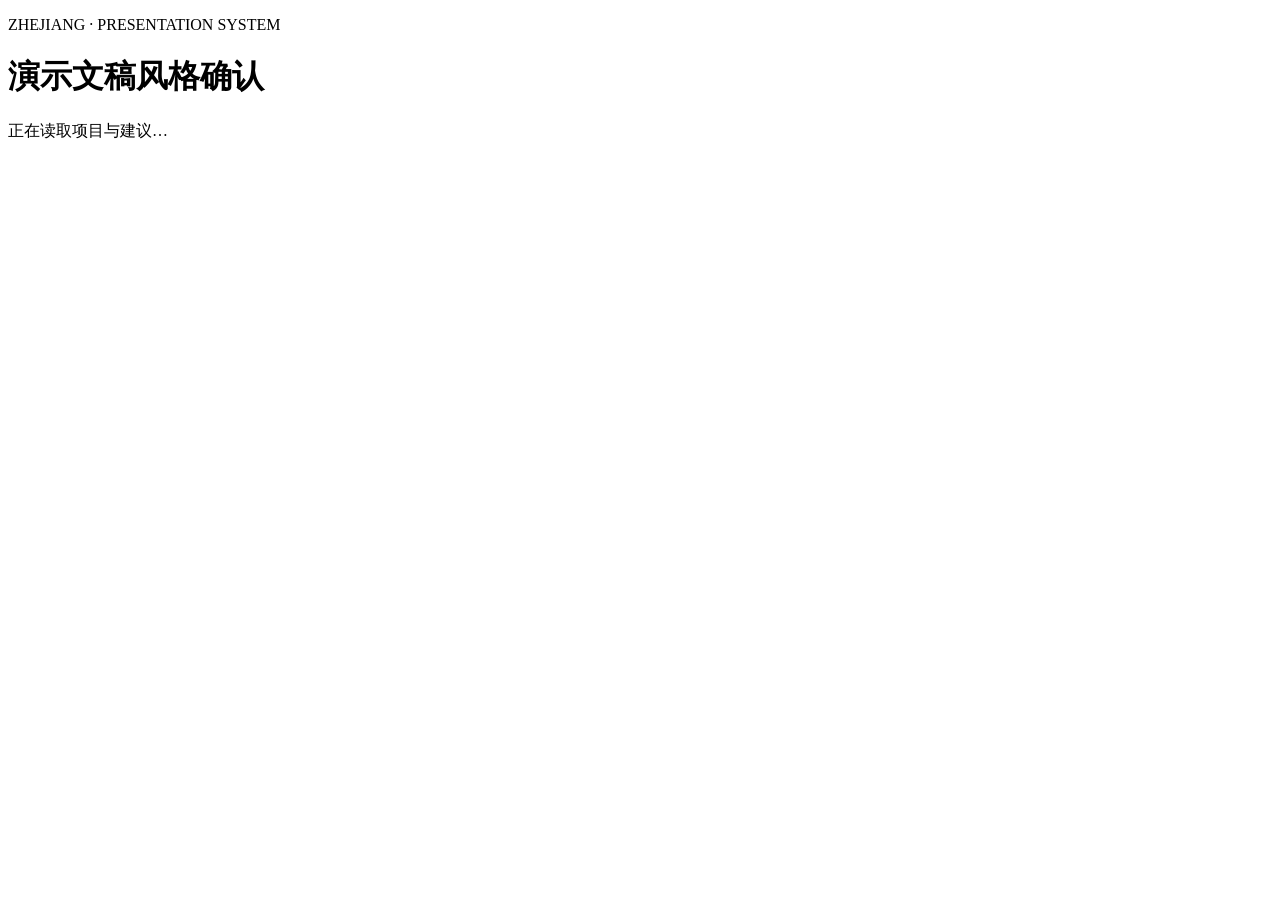
==== plugins/editable-ppt-workflow/skills/word-to-editable-ppt/scripts/confirm_ui/static/index.html @ 0a318958 "Release Editable PPT Workflow 1.0.0" ====
<!doctype html>
<html lang="zh-CN">
<head>
  <meta charset="utf-8">
  <meta name="viewport" content="width=device-width, initial-scale=1">
  <title>演示文稿风格确认</title>
  <link rel="stylesheet" href="/static/style.css">
</head>
<body>
  <header class="topbar">
    <div>
      <p class="eyebrow">ZHEJIANG · PRESENTATION SYSTEM</p>
      <h1>演示文稿风格确认</h1>
    </div>
    <div id="progress" class="progress" aria-label="三阶段进度"></div>
  </header>
  <main id="app" aria-live="polite">
    <section class="loading-panel">
      <div class="spinner" aria-hidden="true"></div>
      <p>正在读取项目与建议…</p>
    </section>
  </main>
  <script src="/static/app.js" defer></script>
</body>
</html>
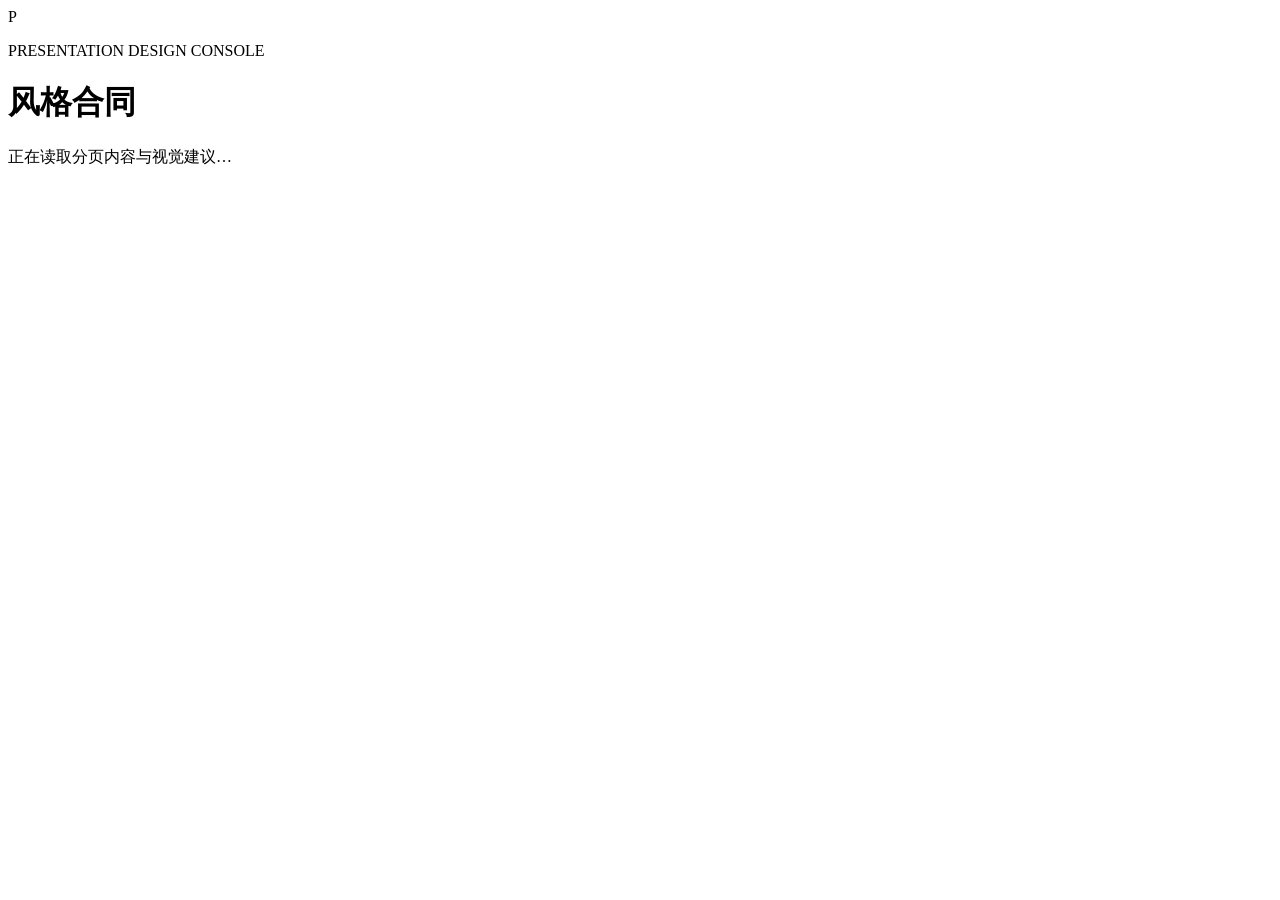
==== commit e1600c5c: "feat: sync professional visual console release" ====
--- a/plugins/editable-ppt-workflow/skills/word-to-editable-ppt/scripts/confirm_ui/static/index.html
+++ b/plugins/editable-ppt-workflow/skills/word-to-editable-ppt/scripts/confirm_ui/static/index.html
@@ -1,25 +1,67 @@
 <!doctype html>
-<html lang="zh-CN">
+<html lang="zh-CN" data-ui="three-step">
 <head>
   <meta charset="utf-8">
   <meta name="viewport" content="width=device-width, initial-scale=1">
-  <title>演示文稿风格确认</title>
+  <title>演示文稿视觉确认</title>
   <link rel="stylesheet" href="/static/style.css">
 </head>
 <body>
   <header class="topbar">
-    <div>
-      <p class="eyebrow">ZHEJIANG · PRESENTATION SYSTEM</p>
-      <h1>演示文稿风格确认</h1>
+    <div class="brand-lockup">
+      <span class="brand-mark" aria-hidden="true">P</span>
+      <div>
+        <p class="eyebrow">PRESENTATION DESIGN CONSOLE</p>
+        <h1>风格合同</h1>
+      </div>
     </div>
-    <div id="progress" class="progress" aria-label="三阶段进度"></div>
+    <div class="project-facts" id="project-facts" aria-live="polite"></div>
   </header>
-  <main id="app" aria-live="polite">
+
+  <main id="app" class="workspace" aria-live="polite">
     <section class="loading-panel">
       <div class="spinner" aria-hidden="true"></div>
-      <p>正在读取项目与建议…</p>
+      <p>正在读取分页内容与视觉建议…</p>
     </section>
   </main>
+
+  <dialog id="color-dialog" class="color-dialog" aria-labelledby="color-dialog-title">
+    <form method="dialog" class="color-dialog-shell">
+      <header class="color-dialog-header">
+        <div>
+          <p class="eyebrow">CUSTOM COLOR</p>
+          <h2 id="color-dialog-title">选择颜色</h2>
+        </div>
+        <button class="icon-button" value="cancel" aria-label="关闭颜色选择器">×</button>
+      </header>
+      <div class="color-dialog-body">
+        <label class="spectrum-field">
+          <span>颜色</span>
+          <input id="color-spectrum" type="color" value="#17365D" aria-label="颜色色域">
+        </label>
+        <div class="color-values">
+          <label>红色 R<input id="color-r" type="number" min="0" max="255"></label>
+          <label>绿色 G<input id="color-g" type="number" min="0" max="255"></label>
+          <label>蓝色 B<input id="color-b" type="number" min="0" max="255"></label>
+          <label class="hex-field">十六进制<input id="color-hex" type="text" maxlength="7" spellcheck="false"></label>
+        </div>
+        <div class="color-comparison" aria-label="颜色对比">
+          <div><span id="color-current"></span><small>当前</small></div>
+          <div><span id="color-new"></span><small>新增</small></div>
+        </div>
+      </div>
+      <p id="color-error" class="color-error" role="alert"></p>
+      <footer class="color-dialog-actions">
+        <button id="color-reset" type="button" class="text-button">恢复默认</button>
+        <span class="dialog-spacer"></span>
+        <button id="color-cancel" value="cancel" class="secondary-button">取消</button>
+        <button id="color-confirm" value="default" class="primary-button">确定</button>
+      </footer>
+    </form>
+  </dialog>
+
+  <script src="/static/color.js" defer></script>
+  <script src="/static/visual_system.js" defer></script>
   <script src="/static/app.js" defer></script>
 </body>
 </html>
